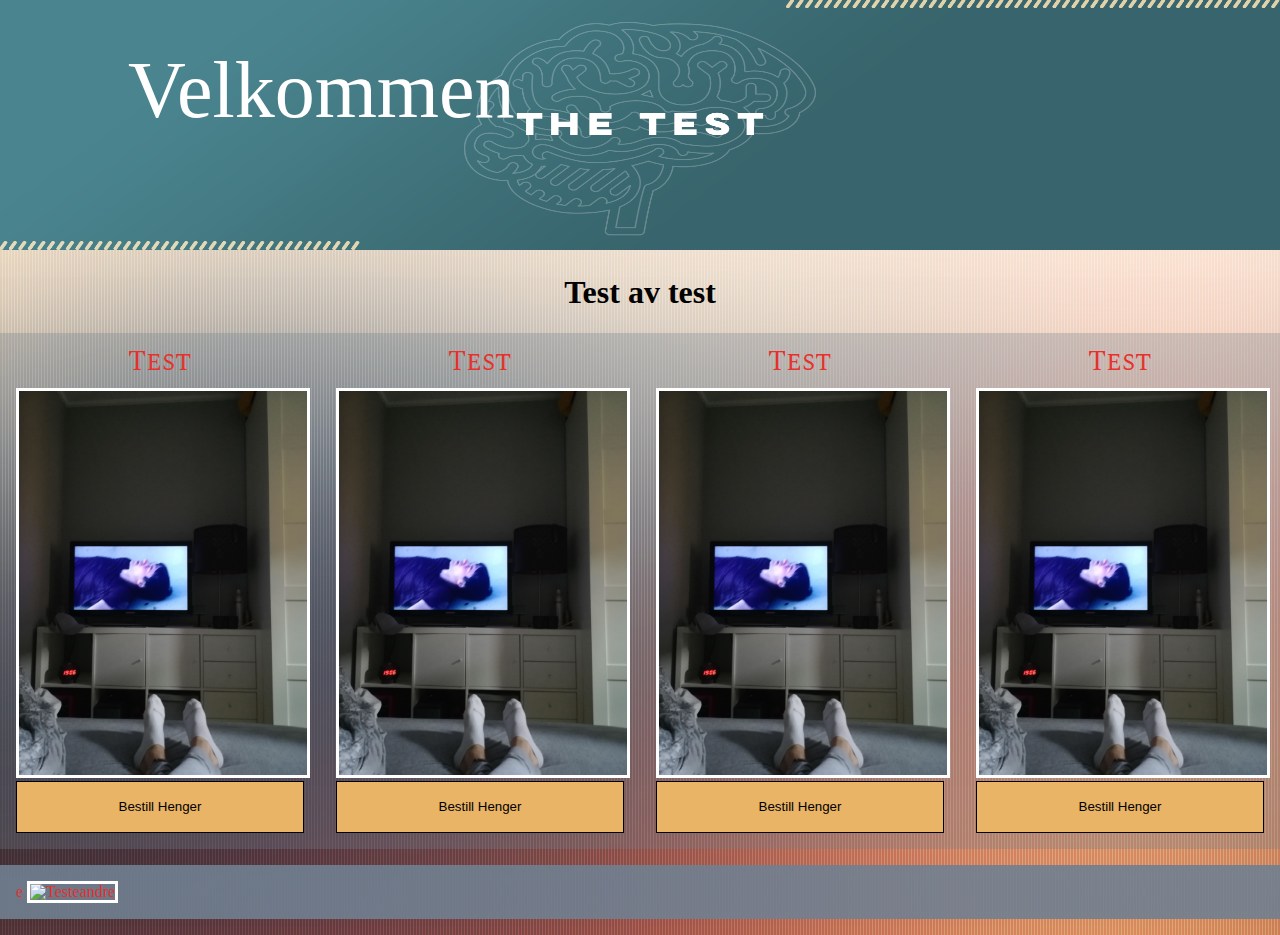
==== ADITEK/shop.html @ 64262bea "HelloWorld" ====
<!DOCTYPE html>
<html>
<head>
<meta charset="utf-8">
<meta http-equiv="X-UA-Compatible" content="IE=edge">
<link rel="stylesheet" type="text/css" href="CSS/index.css" media="screen">
<link href="https://fonts.googleapis.com/css?family=Spectral+SC" rel="stylesheet">
    
<title>OVERSKRIFT</title>

</head>
<body background="Pictures/background1.jpg">
     <!---- Logo, Banner, bannerText --->
    <header class="logo">
        <h2 id="logo-mobile">Her vil det komme en logo en gang i tiden</h2>    
    </header>
    
    <div class="banner">
        <img src="Pictures/testBanner">
        <div class="bannerText">
            <h1>Velkommen</h1>
        </div>
    </div>
    
    <article class="mainText">
        <a>Test av test</a>
    </article>
    
    <!---- Container, info-box, mainpictures and buttons --->
    <div class="info-box-container">
    
    <article class="info-box">
        <h3 class="info-title">Test</h3>
            <img class="mainpicture" src="Pictures/testPicture.jpg" alt="Test4AlternativTekst">
        <input class="btn btn-buy" type="button" value="Bestill henger">
    </article>
    
    <article class="info-box">
        <h3 class="info-title">Test</h3>
            <img class="mainpicture" src="Pictures/testPicture.jpg" alt="Test4AlternativTekst">
        <input class="btn btn-buy" type="button" value="Bestill henger">
    </article>
    
    <article class="info-box">
        <h3 class="info-title">Test</h3>
            <img class="mainpicture" src="Pictures/testPicture.jpg" alt="Test4AlternativTekst">
        <input class="btn btn-buy" type="button" value="Bestill henger">
    </article>
        
    <article class="info-box">
        <h3 class="info-title">Test</h3>
            <img class="mainpicture" src="Pictures/testPicture.jpg" alt="Test4AlternativTekst">
        <input class="btn btn-buy" type="button" value="Bestill henger">
    </article>    
</div>
    
    <!----- Container, info-box-2, not sure yet..? ----->
    <div class="info-box-container-2	">
        <article class="info-box-2">e
            <img class="pressPicture" src="Pimainpicturetures/testPicture.jpg" alt="Testeandre">
        </article>
    </div>

</body>
</html>
---- ADITEK/CSS/index.css ----
html, body, div, span, applet, object, iframe,h1, h2, h3, h4, h5, h6, p, blockquote, pre,a, abbr, acronym, address,big, cite, code,del, dfn, em, img, ins, kbd, q, s, samp,small, strike, strong, sub, sup, tt, var,b, u, i, center,dl, dt, dd, ol, ul,li,fieldset, form, label, legend,table, caption, tbody, tfoot, thead, tr, th, td,article, aside, canvas, details, embed,figure, figcaption,footer, header, hgroup,menu, nav, output, ruby, section, summary,time, mark, audio, video {margin: 0;padding: 0;border: 0;font-size: 100%;font: inherit;vertical-align: baseline;}article, aside, details, figcaption, figure,footer,header, hgroup, menu, nav, section {display: block;}body {line-height: 1;}ol, ul{list-style: none;}blockquote, q {quotes: none;}blockquote:before, blockquote:after,q:before, q:after {content: "";content: none;}table {border-collapse: collapse;border-spacing: 0;}
<style>


.logo h2 {
    font-family: 'Spectral SC', serif;
    text-align: center;
    position: absolute;
    margin-top: 30%;
}

#logo-mobile{
    height: 150px;
    width: 100%;
    font-weight: bold;
    text-align: center;
} 

 .banner{
    display: none;
    height: 250px;
    width: 100%;
    overflow: hidden;
}

.banner img {
    height: 100%;
    width: 100%;
}

.bannerText{
    color: rgb(255, 255, 255);
    font-size: 5rem;
    margin-left: 10%;
    margin-top: 50px;
    position: absolute;
}

.mainText {
    color: rgb(1, 1, 1);
    font-size: 2rem;
    margin-bottom: 2%;
    margin-top: 2%;
    text-align: center;
    font-weight: bold;
}


.info-box-container {
    display: flax;
    flex-wrap: wrap;
}

.info-box {
    background-color: rgb(112, 128, 144, 0.3);
    color: rgb(232, 48, 44);
    padding: 1rem;
    margin-bottom: 1rem;
}


.info-title {
    font-family: 'Spectral SC', serif;
    text-align:center;
    font-size: 1.7rem;
    margin-bottom: 0.7rem;
}

.mainpicture {
    width: 100%;
    border: 3px solid rgb(255, 255, 255);
}

.btn {
    background-color: rgb(233, 180, 102);
    color: rgb(1, 1, 1);
    text-transform: capitalize;
    padding: 1.1rem;
    border: 1px solid;
    width: 100%;
    
}

.btn:hover{
        background-color: rgb(233, 180, 102, 0.3);
}

/* VARIOUS MEDIA SETTINGS */ 
    
    /* Mobil size */
   @media (max-width: 500px) { 
       .logo{
           height: 150px;
           background: gray;
        }
    } 	
      

    /* Pad/Tablet in regular size */
    @media (min-width: 500px){  
        .banner{
            display:flex;
        }
        
        .info-box-container {
            display: flex;
            flex-wrap: wrap;
        }
    
        .info-box{
            box-sizing: border-box;
            flex-basis: 50%;
        } 
            
        .logo{
            display: none;
        
        }
    }
    /* Pad/Tablet in landscape modus */
    @media (min-width: 1024px){
        .info-box{
            flex-basis: 33.3%;
        }     
    }  

    /* Size for desktop */
   @media (min-width: 1240px){
        .info-box{
            flex-basis: 25%;
        }
    }



.info-box-container-2 {
    display: flax;
    flex-wrap: wrap;
}

.info-box-2 {
    background-color: rgb(112, 128, 144, 0.9);
    color: rgb(232, 48, 44);
    padding: 1rem;
    margin-bottom: 1rem;
}

.pressPicture {
    width: 100%;
    border: 3px solid rgb(255, 255, 255);
}
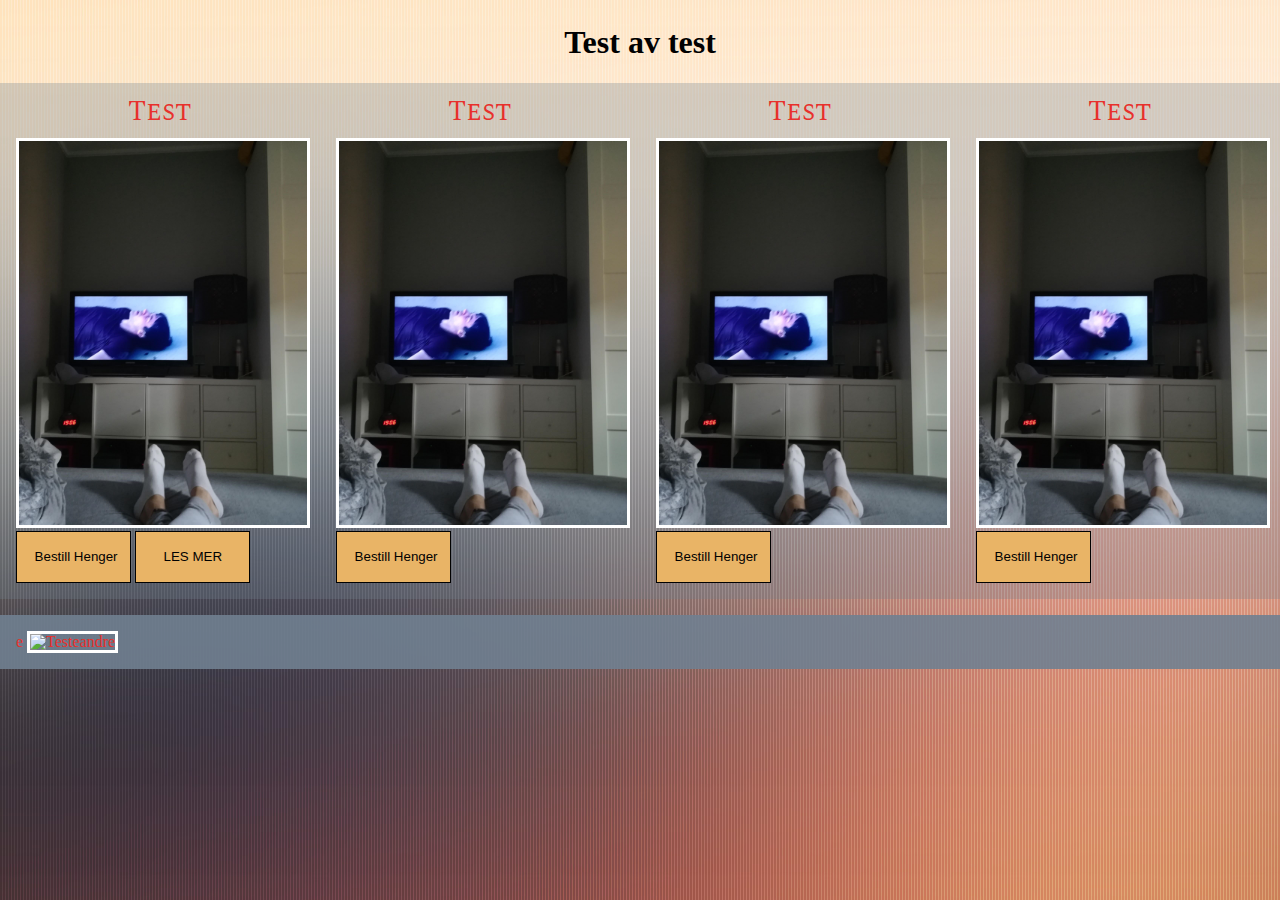
==== commit 66660ed2: "DESTROYED" ====
--- a/ADITEK/shop.html
+++ b/ADITEK/shop.html
@@ -16,7 +16,7 @@
     </header>
     
     <div class="banner">
-        <img src="Pictures/testBanner">
+        <img src="Pictures/testBanner.jpg">
         <div class="bannerText">
             <h1>Velkommen</h1>
         </div>
@@ -27,29 +27,30 @@
     </article>
     
     <!---- Container, info-box, mainpictures and buttons --->
-    <div class="info-box-container">
+    <div class="shoppingContainer">
     
-    <article class="info-box">
-        <h3 class="info-title">Test</h3>
-            <img class="mainpicture" src="Pictures/testPicture.jpg" alt="Test4AlternativTekst">
+    <article class="carTrailerBox">
+        <h3 class="carTrailerTitle">Test</h3>
+            <img class="carTrailerPicture" src="Pictures/testPicture.jpg" alt="Test4AlternativTekst">
+        <input class="btn btn-buy" type="button" value="Bestill henger">
+        <input class="btn btn-readMore" type="button" value="LES MER">
+    </article>
+    
+    <article class="carTrailerBox">
+        <h3 class="carTrailerTitle">Test</h3>
+            <img class="carTrailerPicture" src="Pictures/testPicture.jpg" alt="Test4AlternativTekst">
         <input class="btn btn-buy" type="button" value="Bestill henger">
     </article>
     
-    <article class="info-box">
-        <h3 class="info-title">Test</h3>
-            <img class="mainpicture" src="Pictures/testPicture.jpg" alt="Test4AlternativTekst">
-        <input class="btn btn-buy" type="button" value="Bestill henger">
-    </article>
-    
-    <article class="info-box">
-        <h3 class="info-title">Test</h3>
-            <img class="mainpicture" src="Pictures/testPicture.jpg" alt="Test4AlternativTekst">
+    <article class="carTrailerBox">
+        <h3 class="carTrailerTitle">Test</h3>
+            <img class="carTrailerPicture" src="Pictures/testPicture.jpg" alt="Test4AlternativTekst">
         <input class="btn btn-buy" type="button" value="Bestill henger">
     </article>
         
-    <article class="info-box">
-        <h3 class="info-title">Test</h3>
-            <img class="mainpicture" src="Pictures/testPicture.jpg" alt="Test4AlternativTekst">
+    <article class="carTrailerBox">
+        <h3 class="carTrailerTitle">Test</h3>
+            <img class="carTrailerPicture" src="Pictures/testPicture.jpg" alt="Test4AlternativTekst">
         <input class="btn btn-buy" type="button" value="Bestill henger">
     </article>    
 </div>
--- a/ADITEK/CSS/index.css
+++ b/ADITEK/CSS/index.css
@@ -1,6 +1,53 @@
 html, body, div, span, applet, object, iframe,h1, h2, h3, h4, h5, h6, p, blockquote, pre,a, abbr, acronym, address,big, cite, code,del, dfn, em, img, ins, kbd, q, s, samp,small, strike, strong, sub, sup, tt, var,b, u, i, center,dl, dt, dd, ol, ul,li,fieldset, form, label, legend,table, caption, tbody, tfoot, thead, tr, th, td,article, aside, canvas, details, embed,figure, figcaption,footer, header, hgroup,menu, nav, output, ruby, section, summary,time, mark, audio, video {margin: 0;padding: 0;border: 0;font-size: 100%;font: inherit;vertical-align: baseline;}article, aside, details, figcaption, figure,footer,header, hgroup, menu, nav, section {display: block;}body {line-height: 1;}ol, ul{list-style: none;}blockquote, q {quotes: none;}blockquote:before, blockquote:after,q:before, q:after {content: "";content: none;}table {border-collapse: collapse;border-spacing: 0;}
 <style>
 
+/* VARIOUS MEDIA SETTINGS */ 
+    
+    /* Mobil size */
+   @media (max-width: 500px) { 
+       .logo{
+           height: 150px;
+           background: gray;
+        }
+    } 	
+      
+
+    /* Pad/Tablet in regular size */
+    @media (min-width: 500px){  
+        .banner{
+            display:flex;
+        }
+        
+        .shoppingContainer {
+            display: flex;
+            flex-wrap: wrap;
+        }
+    
+        .carTrailerBox{
+            box-sizing: border-box;
+            flex-basis: 50%;
+        } 
+            
+        .logo{
+            display: none;
+        
+        }
+    }
+    /* Pad/Tablet in landscape modus */
+    @media (min-width: 1024px){
+        .carTrailerBox{
+            flex-basis: 33.3%;
+        }     
+    }  
+
+    /* Size for desktop */
+   @media (min-width: 1240px){
+        .carTrailerBox{
+            flex-basis: 25%;
+        }
+    }
+
+/* NORMAL CSS STYLING */ 
 
 .logo h2 {
     font-family: 'Spectral SC', serif;
@@ -46,12 +93,12 @@
 }
 
 
-.info-box-container {
+.shoppingContainer {
     display: flax;
     flex-wrap: wrap;
 }
 
-.info-box {
+.carTrailerBox {
     background-color: rgb(112, 128, 144, 0.3);
     color: rgb(232, 48, 44);
     padding: 1rem;
@@ -59,14 +106,14 @@
 }
 
 
-.info-title {
+.carTrailerTitle {
     font-family: 'Spectral SC', serif;
     text-align:center;
     font-size: 1.7rem;
     margin-bottom: 0.7rem;
 }
 
-.mainpicture {
+.carTrailerPicture {
     width: 100%;
     border: 3px solid rgb(255, 255, 255);
 }
@@ -77,61 +124,13 @@
     text-transform: capitalize;
     padding: 1.1rem;
     border: 1px solid;
-    width: 100%;
-    
+    width: 40%;
+    display: inline-block;
 }
 
 .btn:hover{
         background-color: rgb(233, 180, 102, 0.3);
 }
-
-/* VARIOUS MEDIA SETTINGS */ 
-    
-    /* Mobil size */
-   @media (max-width: 500px) { 
-       .logo{
-           height: 150px;
-           background: gray;
-        }
-    } 	
-      
-
-    /* Pad/Tablet in regular size */
-    @media (min-width: 500px){  
-        .banner{
-            display:flex;
-        }
-        
-        .info-box-container {
-            display: flex;
-            flex-wrap: wrap;
-        }
-    
-        .info-box{
-            box-sizing: border-box;
-            flex-basis: 50%;
-        } 
-            
-        .logo{
-            display: none;
-        
-        }
-    }
-    /* Pad/Tablet in landscape modus */
-    @media (min-width: 1024px){
-        .info-box{
-            flex-basis: 33.3%;
-        }     
-    }  
-
-    /* Size for desktop */
-   @media (min-width: 1240px){
-        .info-box{
-            flex-basis: 25%;
-        }
-    }
-
-
 
 .info-box-container-2 {
     display: flax;
@@ -149,3 +148,15 @@
     width: 100%;
     border: 3px solid rgb(255, 255, 255);
 }
+
+
+
+.to-infopage {
+    height: 150px;
+    width: 10%;
+    font-weight: bold;
+    text-align: center;
+    margin-top: 30%;
+    background-color: white;
+}
+
